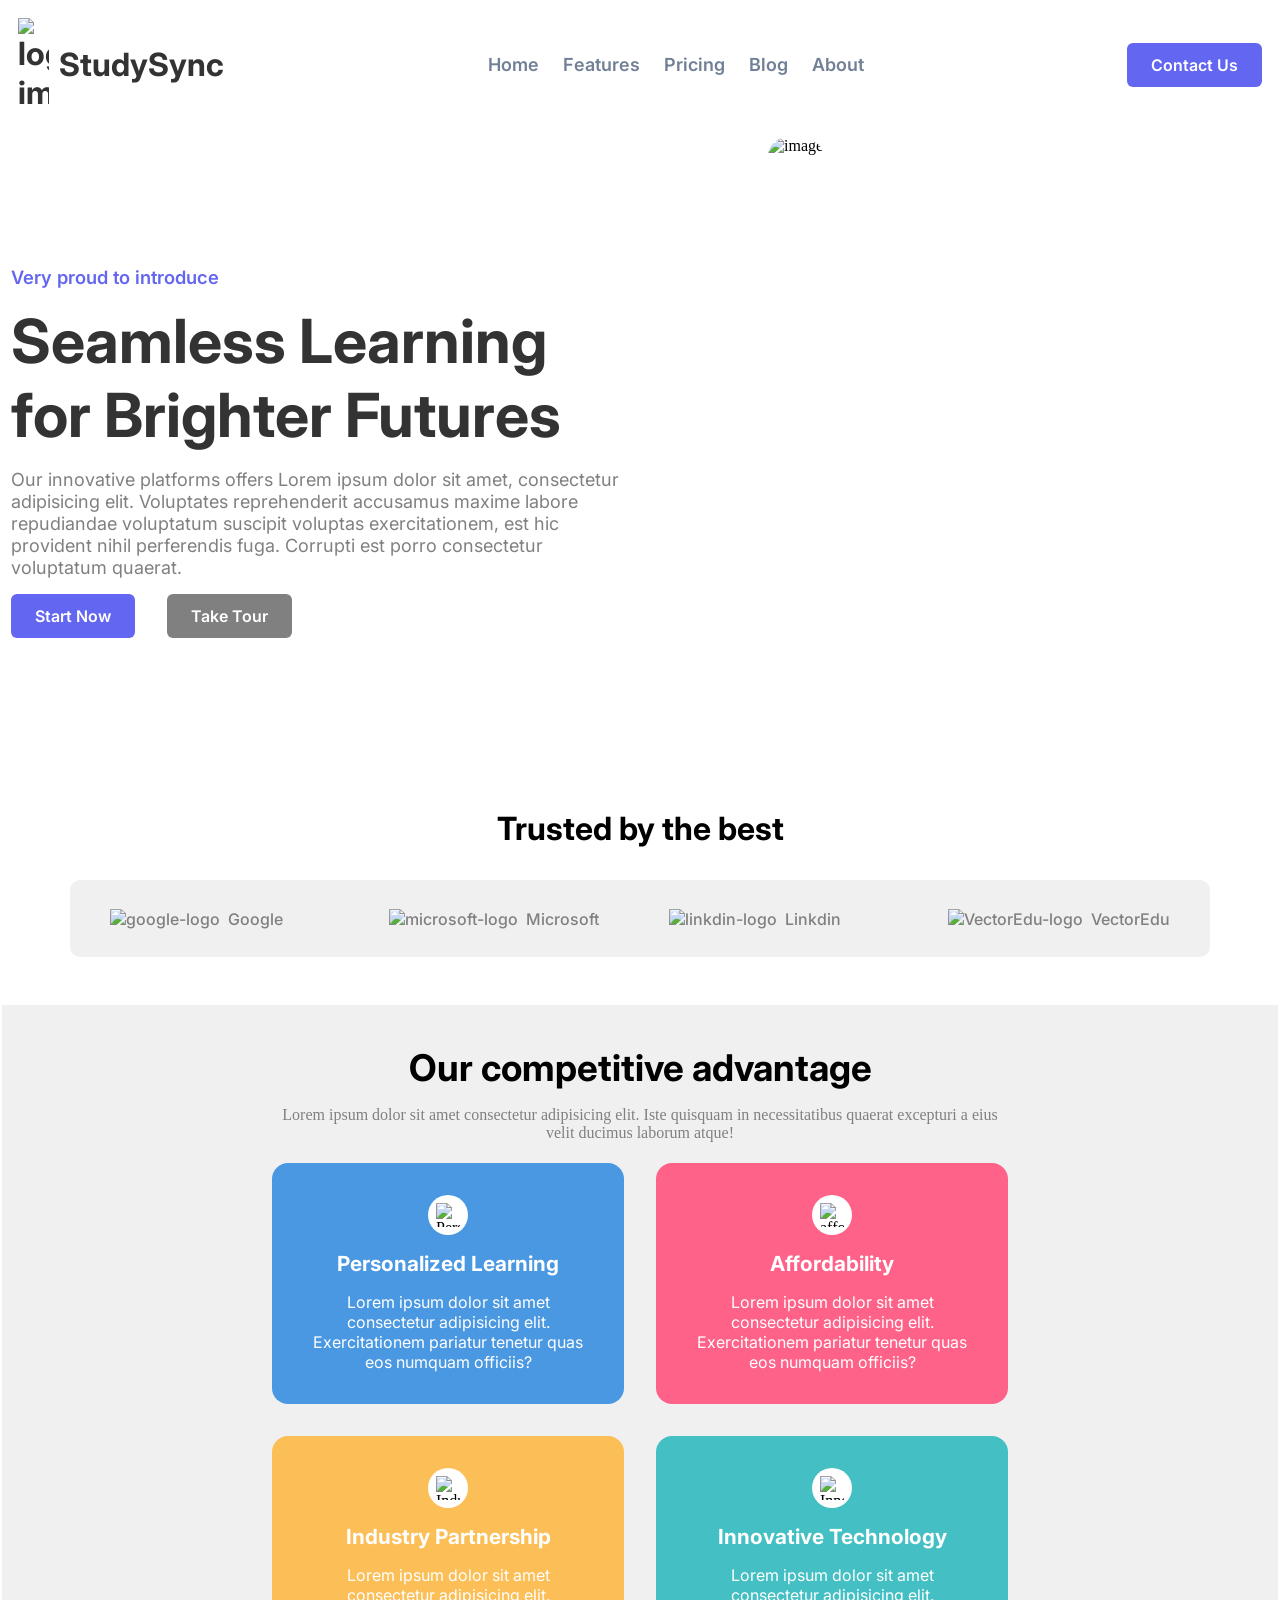
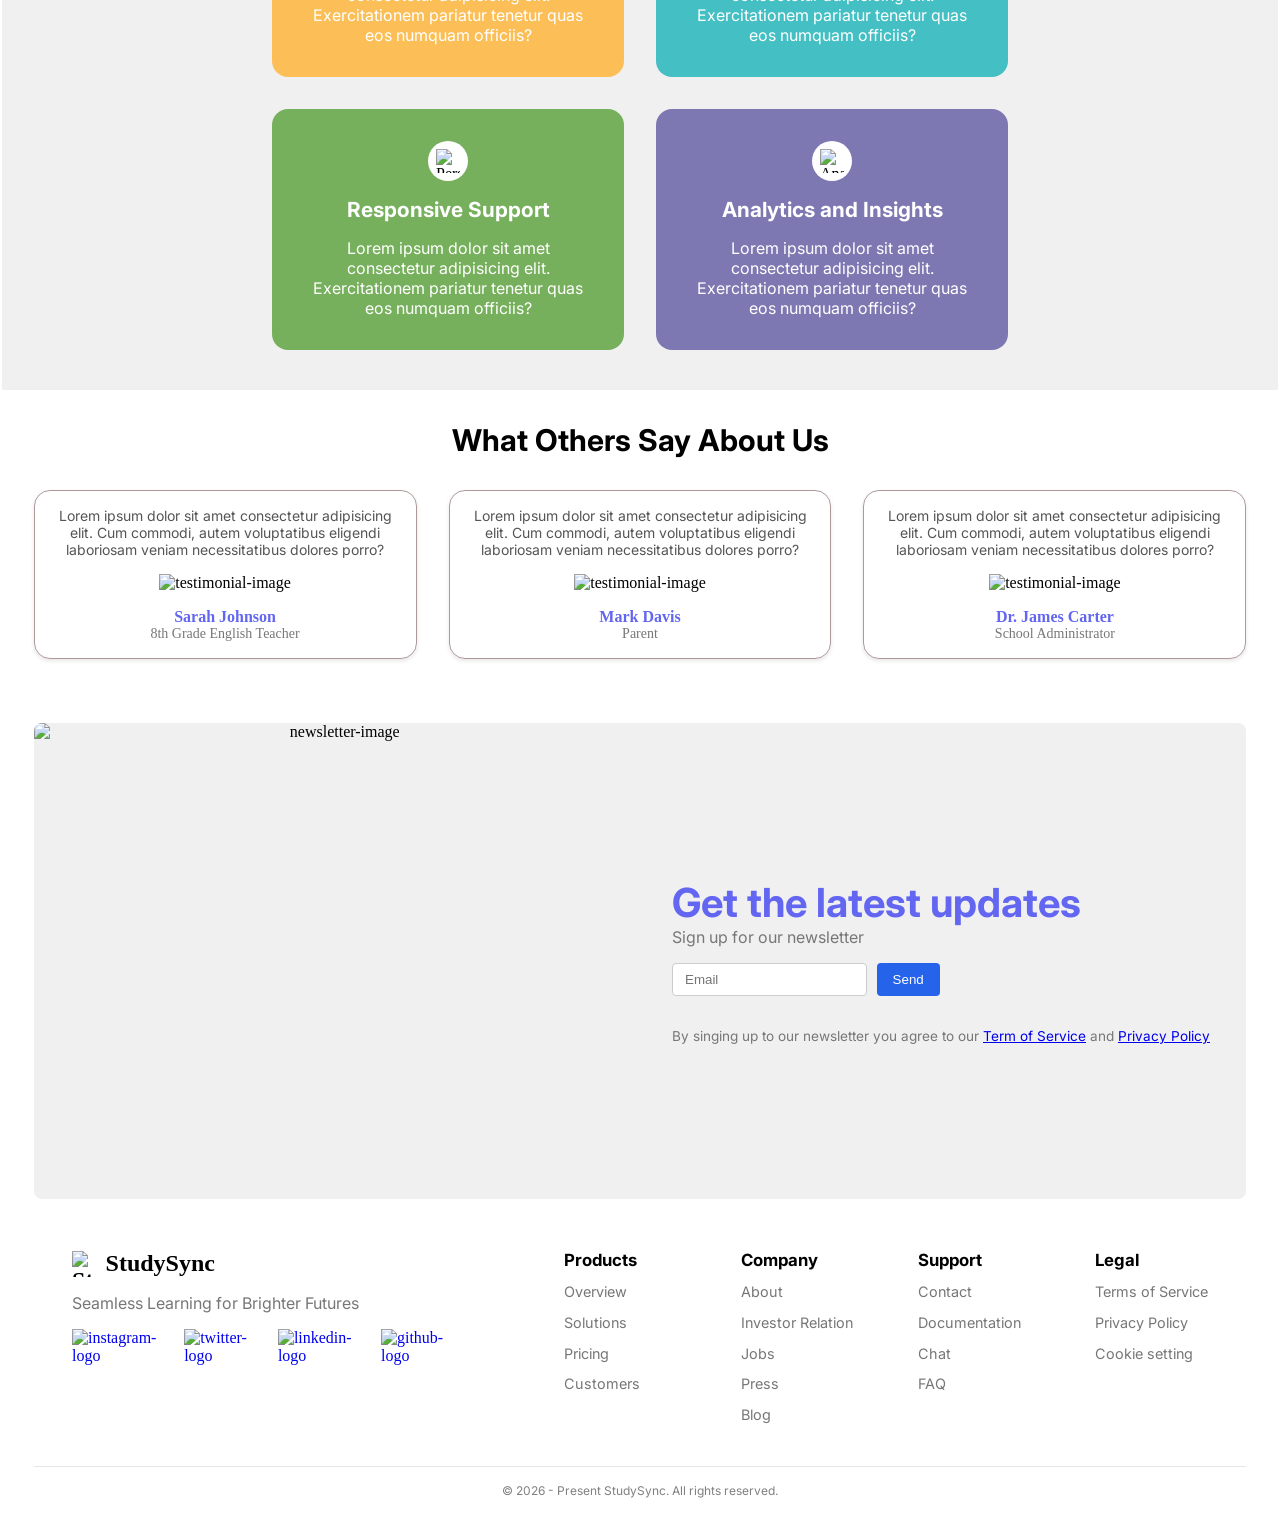
==== studysync.html @ 333de800 "Add files via upload" ====
<!DOCTYPE html>
<html lang="en">
<head>
    <meta charset="UTF-8">
    <meta name="viewport" content="width=device-width, initial-scale=1.0">
    <title>StudySync</title>
    <link rel="stylesheet" href="studysync.css">
    <link rel="preconnect" href="https://fonts.googleapis.com">
<link rel="preconnect" href="https://fonts.gstatic.com" crossorigin>
<link href="https://fonts.googleapis.com/css2?family=Barlow+Semi+Condensed:ital,wght@0,100;0,200;0,300;0,400;0,500;0,600;0,700;0,800;0,900;1,100;1,200;1,300;1,400;1,500;1,600;1,700;1,800;1,900&family=Figtree:ital,wght@0,300..900;1,300..900&family=Inter:ital,opsz,wght@0,14..32,100..900;1,14..32,100..900&family=Karla:ital,wght@0,200..800;1,200..800&display=swap" rel="stylesheet">
</head>
<body>
    <div class="header">
        <header class="header-content">
           <a href="#logo" class="logo">
            <img src="StudySyn.svg" alt="logo-image" class="logo-image">
            <span class="logo-tag">StudySync</span>
           </a>
           
           <nav class="nav">
            <a href="#home" class="nav-link">Home</a>
            <a href="#features" class="nav-link">Features</a>
            <a href="#pricing" class="nav-link">Pricing</a>
            <a href="#blog" class="nav-link">Blog</a>
            <a href="#about" class="nav-link">About</a>
            
           </nav>
           <a href="#contact" class="contact-button">Contact Us</a>

           <button class="menu-button">
             <img src="Hamburger.svg" alt="menu-button" class="menu-image">
           </button>
        </header>
        
    </div>
    <div class="content">
        <section class="main-section">
            <div class="content-left">
                <p class="section-label">Very proud to introduce</p>
                <h1 class="content-heading">Seamless Learning for Brighter Futures</h1>
                <p class="content-para">Our innovative platforms offers Lorem ipsum dolor sit amet, consectetur adipisicing elit. Voluptates reprehenderit accusamus maxime labore repudiandae voluptatum suscipit voluptas exercitationem, est hic provident nihil perferendis fuga. Corrupti est porro consectetur voluptatum quaerat.
                </p>
                <div class="button-group">
                    <a href="#start" class="start-button">Start Now</a>
                    <a href="#tour" class="tour-button">Take Tour</a>
                </div>

            </div>
            <div class="content-right">
               <div class="image-container">
                 <img src="./usgs-hoS3dzgpHzw-unsplash.jpg" alt="image" class="content-right-image">
               </div>
            </div>
        </section>
    </div>
    <div class="company-container">
        <h1 class="company-header">Trusted by the best</h1>
        <div class="company-info">
          <div class="items">
            <img src="Google.svg" alt="google-logo" class="logos">
             <span class="logo-name">Google</span>
          </div>
          <div class="items">
             <img src="Microsoft.svg" alt="microsoft-logo" class="logos">
             <span class="logo-name">Microsoft</span>
          </div>
          <div class="items">
             <img src="linkedin.svg" alt="linkdin-logo" class="logos">
             <span class="logo-name">Linkdin</span>
          </div>
          <div class="items">
             <img src="VectorEdu.svg" alt="VectorEdu-logo" class="logos">
             <span class="logo-name">VectorEdu</span>
          </div>

          </div>
        </div>
    </div>
    <div class="feature-container">
        <div class="feature-content">
            <div class="feature-main-info">
                <h2 class="main-info-heading">Our competitive advantage</h2>
                <p class="main-info-para">Lorem ipsum dolor sit amet consectetur adipisicing elit. Iste quisquam in necessitatibus quaerat excepturi a eius velit ducimus laborum atque!</p>
            </div>
            <div class="feature-grid">
                <!-- card 1 -->
                <div class="feature-card">
                    <div class="card-icon">
                        <img src="PersonalizedLearn.svg" alt="Personalized icon" class="card-logo">
                    </div>
                     <div class="feature-text">
                        <h3 class="card-heading">Personalized Learning</h3>
                     <p class="card-para">Lorem ipsum dolor sit amet consectetur adipisicing elit. Exercitationem pariatur tenetur quas eos numquam officiis?</p>
                     </div>
                </div>
                <!-- card 2 -->
                 <div class="feature-card">
                    <div class="card-icon">
                        <img src="Affordability.svg" alt="affordability icon" class="card-logo">
                    </div>
                   <div class="feature-text">
                      <h3 class="card-heading">Affordability</h3>
                     <p class="card-para">Lorem ipsum dolor sit amet consectetur adipisicing elit. Exercitationem pariatur tenetur quas eos numquam officiis?</p>
                   </div>
                </div>
                <!-- card 3 -->
                 <div class="feature-card">
                    <div class="card-icon">
                        <img src="IndustryPatner.svg" alt="IndustryPatner icon" class="card-logo">
                    </div>
                     <div class="feature-text">
                        <h3 class="card-heading">Industry Partnership</h3>
                     <p class="card-para">Lorem ipsum dolor sit amet consectetur adipisicing elit. Exercitationem pariatur tenetur quas eos numquam officiis?</p>
                     </div>
                </div>
                <!-- card 4 -->
                 <div class="feature-card">
                    <div class="card-icon">
                        <img src="InnovativeTech.svg" alt="InnovativeTech icon" class="card-logo">
                    </div>
                    <div class="feature-text">
                         <h3 class="card-heading">Innovative Technology</h3>
                     <p class="card-para">Lorem ipsum dolor sit amet consectetur adipisicing elit. Exercitationem pariatur tenetur quas eos numquam officiis?</p>
                    </div>
                </div>
                <!-- card 5 -->
                 <div class="feature-card">
                    <div class="card-icon">
                        <img src="IndustryPatner.svg" alt="Personalized icon" class="card-logo">
                    </div>
                     <div class="feature-text">
                        <h3 class="card-heading">Responsive Support</h3>
                     <p class="card-para">Lorem ipsum dolor sit amet consectetur adipisicing elit. Exercitationem pariatur tenetur quas eos numquam officiis?</p>
                     </div>
                </div>
                <!-- card 6 -->
                 <div class="feature-card">
                    <div class="card-icon">
                        <img src="Analytics.svg" alt="Analytics icon" class="card-logo">
                    </div>
                    <div class="feature-text">
                         <h3 class="card-heading">Analytics and Insights</h3>
                     <p class="card-para">Lorem ipsum dolor sit amet consectetur adipisicing elit. Exercitationem pariatur tenetur quas eos numquam officiis?</p>
                    </div>
                </div>
            </div>
        </div>
    </div>
    <div class="testimonial-container">
        <div class="testimonial-content">
            <h2 class="testimonial-heading">
                    What Others Say About Us
            </h2>
            <div class="testimonial-grid">

                        <!-- Card 1 -->
                <div class="testimonial-card">
                    <div class="testimonial-text">
                    Lorem ipsum dolor sit amet consectetur adipisicing elit. Cum commodi, autem voluptatibus eligendi laboriosam veniam necessitatibus dolores porro?
                </div>
                <div class="testimonial-avatar">
                    <img src="avatar1.png" alt="testimonial-image" class="testimonial-image">
                </div>
                <div class="testimonial-detail">
                    <h3 class="testimonial-name">Sarah Johnson</h3>
                    <p class="testimonial-para">8th Grade English Teacher</p>
                </div>
                </div>
                
                        <!-- Card 2 -->
                         <div class="testimonial-card">
                    <div class="testimonial-text">
                    Lorem ipsum dolor sit amet consectetur adipisicing elit. Cum commodi, autem voluptatibus eligendi laboriosam veniam necessitatibus dolores porro?
                </div>
                <div class="testimonial-avatar">
                    <img src="avatar2.png" alt="testimonial-image" class="testimonial-image">
                </div>
                <div class="testimonial-detail">
                    <h3 class="testimonial-name"> Mark Davis</h3>
                    <p class="testimonial-para">Parent</p>
                </div>
                </div>
                        <!-- Card 3 -->
                         <div class="testimonial-card">
                    <div class="testimonial-text">
                    Lorem ipsum dolor sit amet consectetur adipisicing elit. Cum commodi, autem voluptatibus eligendi laboriosam veniam necessitatibus dolores porro?
                </div>
                <div class="testimonial-avatar">
                    <img src="avatar3.png" alt="testimonial-image" class="testimonial-image">
                </div>
                <div class="testimonial-detail">
                    <h3 class="testimonial-name">Dr. James Carter</h3>
                    <p class="testimonial-para">School Administrator</p>
                </div>
                </div>
                        

            </div>
        </div>
    </div>
    <div class="newsletter-container">
        <div class="newsletter-content">
            <!-- Left part -->
            <div class="newsletter-left">
                <img src="img.png" alt="newsletter-image" class="newsletter-photo">
            </div>
            <!-- Right part -->
        
            <div class="newsletter-right">
               <div class="newsletter-info">
                 <h2 class="newsletter-heading">Get the latest updates</h2>
                <p class="newsletter-description">Sign up for our newsletter</p>
               </div>
                
                    <form class="form-email">
                        <input type="email" placeholder="Email" class="email-input">
                    
                     <button class="form-button">Send</button>

                    </form>
                <p class="policy">
                    By singing up to our newsletter you agree to our
                    <a class="link" href="#term">Term of Service</a>
                    and
                    <a class="link" href="#term">Privacy Policy </a>
                </p>

            </div>
        </div>
    </div>
    <div class="footer-container">
        <footer class="footer">
            <div class="footer-left">
                <div class="company-logo">
                    <a href="#home" class="logo-link">
                    <img src="StudySyn.svg" alt="StudySync-image" class="StudySync-image">
                    StudySync
                    </a>
                    <p class="company-filler">Seamless Learning for Brighter Futures</p>
                    <div class="socials">
                        <a href="#insta" class="social-links">
                            <img src="instagram.svg" alt="instagram-logo" class="social-icons">
                        </a>
                          <a href="#twitter" class="social-links">
                            <img src="twitter.svg" alt="twitter-logo" class="social-icons">
                        </a>
                          <a href="#linkdin" class="social-links">
                            <img src="linkedin-copy.svg" alt="linkedin-logo" class="social-icons">
                        </a>
                          <a href="#github" class="social-links">
                            <img src="github.svg" alt="github-logo" class="social-icons">
                        </a>
                    </div>
                </div>
            </div>
            <div class="footer-right">
                <!-- column 1 -->
                <div class="footer-column">
                    <div class="column-heading">
                        Products
                    </div>
                    <ul class="footer-link-list">
                      <li>
                        <a href="#overview" class="footer-link"> Overview</a>
                      </li>
                        <li>
                        <a href="#solutions" class="footer-link"> Solutions</a>
                      </li>
                        <li>
                        <a href="#pricing" class="footer-link"> Pricing</a>
                      </li>
                        <li>
                        <a href="#customers" class="footer-link"> Customers</a>
                      </li>
                    </ul>
                </div>
                <!-- column 2 -->
                  <div class="footer-column">
                    <div class="column-heading">
                        Company
                    </div>
                    <ul class="footer-link-list">
                      <li>
                        <a href="#abour" class="footer-link"> About</a>
                      </li>
                        <li>
                        <a href="#" class="footer-link"> Investor Relation</a>
                      </li>
                        <li>
                        <a href="#pricing" class="footer-link"> Jobs</a>
                      </li>
                        <li>
                        <a href="#customers" class="footer-link"> Press</a>
                      </li>
                       <li>
                        <a href="#customers" class="footer-link"> Blog</a>
                      </li>
                    </ul>
                </div>
                 <!-- column 3 -->
                   <div class="footer-column">
                    <div class="column-heading">
                        Support
                    </div>
                    <ul class="footer-link-list">
                      <li>
                        <a href="#overview" class="footer-link"> Contact</a>
                      </li>
                        <li>
                        <a href="#solutions" class="footer-link"> Documentation</a>
                      </li>
                        <li>
                        <a href="#pricing" class="footer-link"> Chat</a>
                      </li>
                        <li>
                        <a href="#customers" class="footer-link"> FAQ</a>
                      </li>
                    </ul>
                </div>
                  <!-- column 4 -->
                    <div class="footer-column">
                    <div class="column-heading">
                       Legal
                    </div>
                    <ul class="footer-link-list">
                      <li>
                        <a href="#overview" class="footer-link">Terms of Service</a>
                      </li>
                        <li>
                        <a href="#solutions" class="footer-link">Privacy Policy</a>
                      </li>
                        <li>
                        <a href="#pricing" class="footer-link"> Cookie setting</a>
                      </li>
                        
                    </ul>
                </div>

            </div>
        </footer>
        <div class="footer-copyright">
            © 2026 - Present StudySync. All rights reserved.
        </div>
       
    </div>
</body>
</html>
---- studysync.css ----
:root {
  --primary-color: #6366f1;
  --accent-color: #3f83f8;
  --text-color: #333333;
  --link-color: #2563eb;
  --background-color: #ffffff;
  --light-gray: #f0f0f0;
  --gray: #808080;
  --dark-gray: #555;
}
*{
    padding: 0;
    margin: 0;
    box-sizing: border-box;
    text-decoration: none;
}
body{
    height: 100vh;
    background-color: var(--background-color);
    padding: 0.1rem;
    text-align: center;
}
 .header-content{
    display: flex;
    justify-content: space-between;
    max-width: 1280px; 
    margin: 0 auto;
    align-items: center;
    padding: 1rem;
 }
 .logo{
    display: flex;
    align-items: center;
    font-size:2rem;
    font-weight: bold;
    font-family: "Inter", sans-serif;
    color: var(--text-color);
    text-decoration: none;
    gap: 0.625rem;
 }
 .logo-image{
    height: 5.875rem;
    width: 1.938rem;
 }
 .logo-tag{
     font-size:2rem;
    font-weight: bold;
 }
 .nav{
    display: none;
    gap: 1.5rem;
 }
 @media screen and (min-width:768px) {
    .nav{
        display: flex;
    }
 }
 .nav-link{
    color:#718096 ;
    font-size: 1.125rem;
    font-weight: 600;
     font-family: "Inter", sans-serif;
    transform: color 0.1s;
 }
 .nav-link:hover{
    color: var(--link-color);
 }
 .contact-button{
    display: none;
         font-family: "Inter", sans-serif;
         font-size: 1rem;
         font-weight: 600;
         border: none;
         border-radius: 0.375rem;
         background-color: var(--primary-color);
         color: var(--background-color);
         padding: 0.75rem 1.5rem;
         transform: all 0.1s;

 }
 @media screen and (min-width:768px) {
    .contact-button{
        display: block;
    }
 }
 .contact-button:hover{
    background-color:#5254f8;
 }
 .menu-button{
   display: none;
   font-size: 1rem;
   border: none;
   border-radius: 0.375rem;
   background-color: var(--background-color);
   padding: 0.5rem 0.9rem ;
 }
 @media screen and (max-width:768px) {
    .menu-button{
        display:block ;
    }
 }
 .menu-image{
    height: 1.5rem;
    width: 1.5rem;
 }
 .main-section{
   max-width: 1280px;
   display: flex;
   flex-direction:column;
   gap: 1rem;
   padding: 0.6rem;
   margin: 0 auto;
   align-items: center;
 }
 .content-left{
   /* display: flex; */
   text-align: center;
   animation: slideFromLeft 1s ease forwards;
   opacity: 0;

 }
 @keyframes slideFromLeft {
   0%{
      opacity: 0;
      transform: translateX(-100%);
   }
   100%{
      opacity: 1;
      transform: translateX(0%);
      
   }
 }
 .section-label{
   font-size: 1.15rem;
    font-weight: 600;
     font-family: "Inter", sans-serif;
     color: var(--primary-color);
 }
 .content-heading{
    font-family: "Inter", sans-serif;
    font-size: 2.3rem;
    padding: 1.1rem;
    margin-top: 1rem;
    color: var(--text-color);
 }
 .content-para{
    font-family: "Inter", sans-serif;
    color: var(--gray);
    font-size: 1.13rem;
    margin-top: 1rem;
 }
 .button-group{
   display: flex;
   justify-content: center;
   padding: 1rem;
   gap: 2rem;
   margin-top: 1rem;
 }
 .start-button{
    font-family: "Inter", sans-serif;
         font-size: 1rem;
         font-weight: 600;
         border: none;
         border-radius: 0.375rem;
         background-color: var(--primary-color);
         color: var(--background-color);
         padding: 0.75rem 1.5rem;
         transform: all 0.1s;
 }
 .start-button:hover{
   background-color:var(--link-color);
 }
 .tour-button{
   font-family: "inter" , sans-serif;
   font-size: 1rem;
   font-weight: 600;
   padding:0.75rem 1.5rem ;
   border: none;
   border-radius:0.375rem ;
   color: var(--background-color);
   background-color: var(--gray);
   transform: all 0.1s;

 }
 .tour-button:hover{
   background-color: var(--dark-gray);
 }
 .content-right{
   display: flex;
   justify-content: center;
   align-items: center;
 }
 .image-container{
   height: 52vh;
   /* width: auto; */
   border-radius: 1.225rem;
   overflow: hidden;
   box-shadow: 0px 4px 8px rgba(0,0,0,0,1);
 }
 .content-right-image{
   height: 100%;
   width: 100%;
 }
 @media screen and (min-width:768px) {
   .main-section{
      flex-direction: row;
      gap: 8rem;
   }
   .content-left{
      max-width: 50%;
      text-align: left;
   }
   .content-heading{
      padding: 0;
      font-size: 3.8rem;
   }
   .button-group{
     justify-content: start;
     padding: 0;
   }
   .image-container{
      height: 70vh;
   }
 }
 .company-container{
   display: flex;
   flex-direction: column;
   justify-content: center;
   align-items: center;
   margin-top: 2rem;
   animation: slideFromLeft 1s ease forwards ;
   
 }
 .company-header{
   font-family: "inter",sans-serif;
   font-size: 1.2rem;
   
   
  
 }
 .company-info{
   display: grid;
   grid-template-columns: repeat(2,1fr);
   gap: 3.6rem;
   padding:1rem ;
   background-color:var(--light-gray) ;
   border: none;
   border-radius: 0.625rem;
    margin-top: 2rem;
    margin-bottom: 3rem;
    padding:1.8rem 2.5rem ;
 }
 @media screen and (min-width:640px) {
   .company-info{
       grid-template-columns: repeat(4,1fr);
       
   }
    .company-header{
      font-size: 2rem;
      font-weight: bold;
    }
 }
 .items{
   font-family:  "inter",sans-serif;
   font-size: 1rem;
   font-weight: 500;
   color: var(--gray);
   display: flex;
   gap: 0.5rem;
 }
 .logos{
    height: 20px;
 }
 .logo-name{
    font-size: 1rem;
 }
 .feature-container{
   background-color: var(--light-gray);
   padding: 2.5rem 0;
   /* text-align: center; */
   display: flex;
   justify-content: center;
   align-items: center;

 }
 .feature-content{
   max-width: 800px;
   margin: 0 auto;
   padding: 0 2rem;
  
 }
 .feature-main-info{
  display: flex;
  flex-direction: column;
  gap: 1rem;
   
 }
 .main-info-heading{
    font-family: "inter", sans-serif;
   font-size: 2.3rem;
 }
 .main-info-para{
   color: var(--gray);
   font-size: 1rem;
 }
 .feature-grid{
   display: grid;
   grid-template-columns: repeat(2,1fr);
   grid-gap: 2rem;
   margin-top: 1.3rem;
 }
 .feature-card{
     display: flex;
     flex-direction: column;
   justify-content: center;
   align-items: center;
   background-color: rgb(239, 70, 98);
   padding: 2rem;
   border-radius: 1rem;
 }
 .card-icon{
   background-color: var(--background-color);
   border: none;
    width: 2.5rem;
   height: 2.5rem;
   border-radius: 100%;
    display: flex;
   justify-content: center;
   align-items: center;
   margin-bottom: 1rem;
   
 }
 .card-logo{
   width: 1.5rem;
   height: 1.5rem;
 }
 .feature-text{
   display: flex;
   flex-direction: column;
   gap: 1rem;
 }
 .card-heading{
   color: #ffffff;
    font-family: "inter", sans-serif;
    font-weight: bold;
    font-size: 1.3rem;
 }
 .card-para{
   color: #ffffff;
    font-family: "inter", sans-serif;
 }
 .feature-card:nth-child(1){
   background-color:#4a98e2 ;
 }
 .feature-card:nth-child(2){
   background-color: #ff6289;
 }
 .feature-card:nth-child(3){
   background-color:#fcbf58 ;
 }
 .feature-card:nth-child(4){
   background-color:#44bfc3 ;
 }
 .feature-card:nth-child(5){
   background-color: #77b05d;
 }
 .feature-card:nth-child(6){
   background-color: #7d78b1;
 }
 @media screen and (max-width:768px) {
   .feature-grid{     
      grid-template-columns: repeat(1,1fr);
   }
 }
.testimonial-container{
   background-color: var(--background-color);
   padding:2rem;
   margin: 0 auto;
   max-width: 1280px;
}
.testimonial-content{
   display: flex;
   flex-direction: column;
   align-items: center;
   gap: 2rem;
}
.testimonial-heading{
   font-family: "inter" ,sans-serif;
   font-size:1.875rem ;
   font-weight: bold;
}
.testimonial-grid{
  display: grid;
  grid-template-columns: repeat(3,1fr);
  gap: 2rem;

}
.testimonial-card{
  display: flex;
  flex-direction: column;
  border: 1px solid rgb(173, 153, 153);
  border-radius: 1rem;
  padding: 1rem ;
  box-shadow:0 2px 4px rgba(0,0,0,0.1);
  transition: transform 0.3s ease box-shadow 0.3s ease;
}
.testimonial-card:hover{
  transform: scale(1.05);
  box-shadow: 0 4px 8px rgba(0,0,0,0.2);
  border: 1px solid blue;
}
.testimonial-text{
  font-family: "inter" ,sans-serif;
  font-size:0.875rem;
  color: #555;
}

.testimonial-image{
  height: 5rem;
  width: 5rem;
  margin-block: 1rem;
}
.testimonial-detail{
  display: flex;
  flex-direction: column;

}
.testimonial-name{
  color:var(--primary-color);
  font-size: 1rem;
}
.testimonial-para{
  font-size: 0.875rem;
  color:#777;
}
.newsletter-container{
  background-color: var(--background-color);
  padding: 2rem;
  max-width: 1280px;
  height: 60vh;
  margin: 0 auto;
}
.newsletter-content{
  background-color: var(--light-gray);
  display: flex;
  flex-direction: row;
  /* align-items: center; */
  height: 100%;
  border-radius: 8px;
  overflow: hidden;
}
.newsletter-left{
  height: 100%;
  width: 50%;
  position: relative;
}
.newsletter-photo{
  position: absolute;
  inset:0;
  height: 100%;
  width: 100%;
  object-fit: cover;
  object-position: center;
}
.newsletter-right{
 display: flex;
 flex-direction: column;
 gap: 1rem;
 padding: 2rem;
 justify-content: center;
 align-items: flex-start;
}
@media screen  and (max-width:640px){
  .newsletter-left{
    display: none;
  }
  
}
.newsletter-heading{
  font-family: "inter",sans-serif;
  color: var(--primary-color);
  font-size: 2.5rem;
  font-weight: bold;
}
@media screen and (max-width:640px){
  .newsletter-heading{
    font-size: 2rem;
  }
}
.newsletter-description{
  font-family: "inter",sans-serif;
  text-align: left;
  color: #777;
}
.form-email{
  padding: 0 auto;
  display: flex;
  
  flex-wrap: wrap;
  margin-bottom: 1rem;
  gap: 0.6rem;

}
.email-input{
  background-color: var(--background-color);
  /* width: 100%; */
  color: #333;
  outline: none;
  border: 1px solid #ccc;
  border-radius: 4px;
  padding: 0.5rem 0.75rem;
}
.email-input:focus{
  border-color: #2563eb;
  box-shadow: 0 4px 8px rgba(0,0,0,0.3);
}
.form-button{
  background-color:var(--link-color);
  color:var(--background-color) ;
  border: none;
  border-radius:0.25rem;
  padding: 0.5rem 1rem;
}
.form-button:hover{
  background-color: var(--accent-color);
}
.policy{
  font-family: "inter",sans-serif;
  padding:0 auto;
  color: #777;
  font-size: 0.85rem;
}
.link{
  text-decoration: underline;
  
}
.footer-container{
  background-color:var(--background-color);
  margin: 0 auto;
  padding: 0 2rem;
  display: flex;
  flex-direction: column;
  max-width: 1280px;
}
.footer{
  max-width: 1280px;
  padding: 1.2rem 2.4rem ;
  text-align: left;
  display: flex;
  justify-content: space-between;
}
@media screen and (max-width:1080px) {
  .footer{
    display: flex;
    flex-direction:column;
    align-items: center;
    gap: 2rem;
  }
  .footer-left{
    margin-left: 4rem;
    
  }
}

.footer-left{
  display: flex;
  flex-direction: column;
  max-width: 34%;
  
}
.company-logo{
 display: flex;
 flex-direction: column;
 gap: 1rem;
}
.logo-link{
  display: flex;
  gap:0.5rem;
  align-items: center;
   font-size: 1.5rem;
   font-weight: bold;
   color: black;
}
.StudySync-image{
  height: 1.6rem;
  width: 1.6rem;
}
.company-filler{
  font-family: "inter", sans-serif;
  color: #777;
}
.socials{
 display: flex;
 gap: 1rem;
}
.footer-right{
  display: grid;
  grid-template-columns: repeat(4,1fr);
  gap: 4rem;
}
@media screen and (max-width:840px) {
  .footer-right{
    grid-template-columns: repeat(2,1fr);
  }
}
.footer-column{
display: flex;
flex-direction: column;
gap: 0.8rem;
font-family: "inter" , sans-serif;
}
.column-heading{
font-size: 1.05rem;
font-weight: bold;
}
.footer-link-list{
 display: flex;
flex-direction: column;
gap: 0.86rem;
 font-size: 0.9rem;
 
 list-style: none;
}
.footer-link{
 color:#777;
 font-size: 0.9rem;
}
.footer-copyright{
  color: var(--gray);
  font-family: "inter" , sans-serif;
  font-size:  0.75rem;
  padding-bottom: 2rem;
  padding-top: 1rem;
  margin-top: 1.5rem;
  border-top: 1px solid #e5e7eb;
}
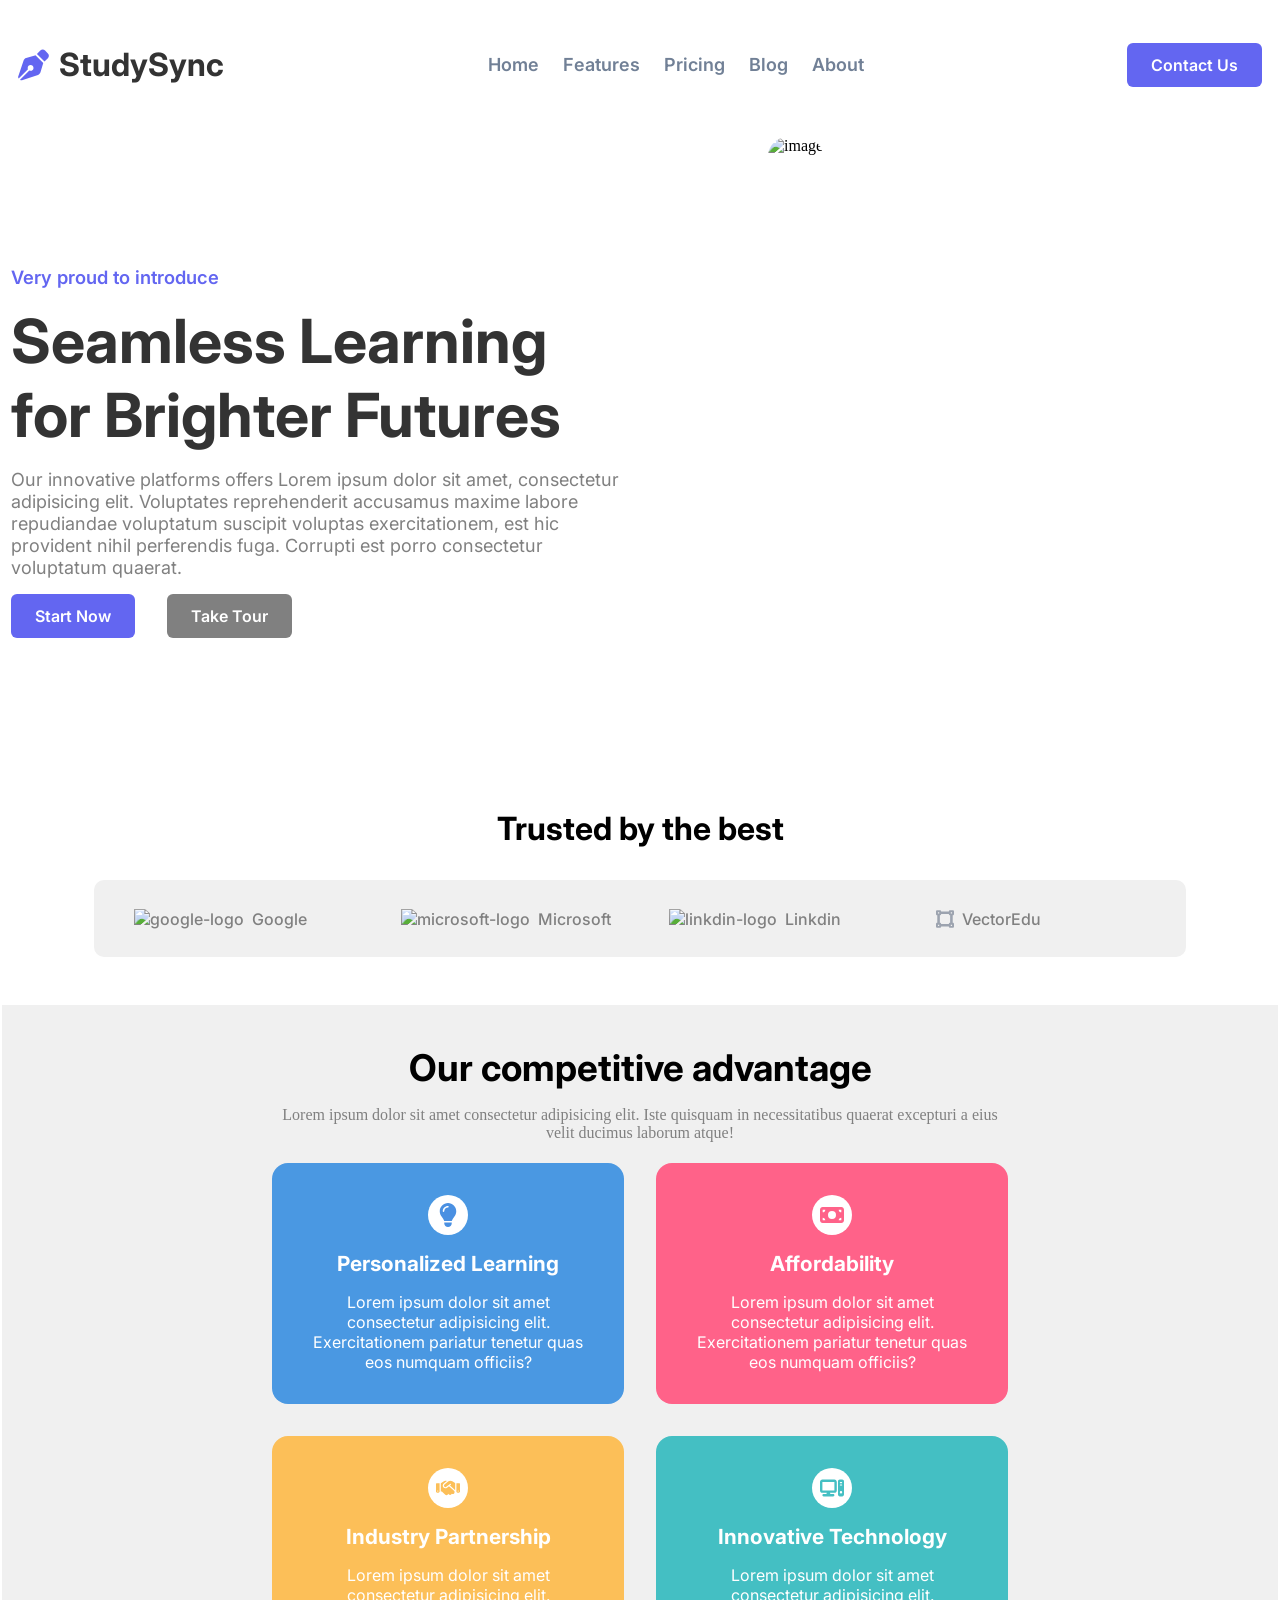
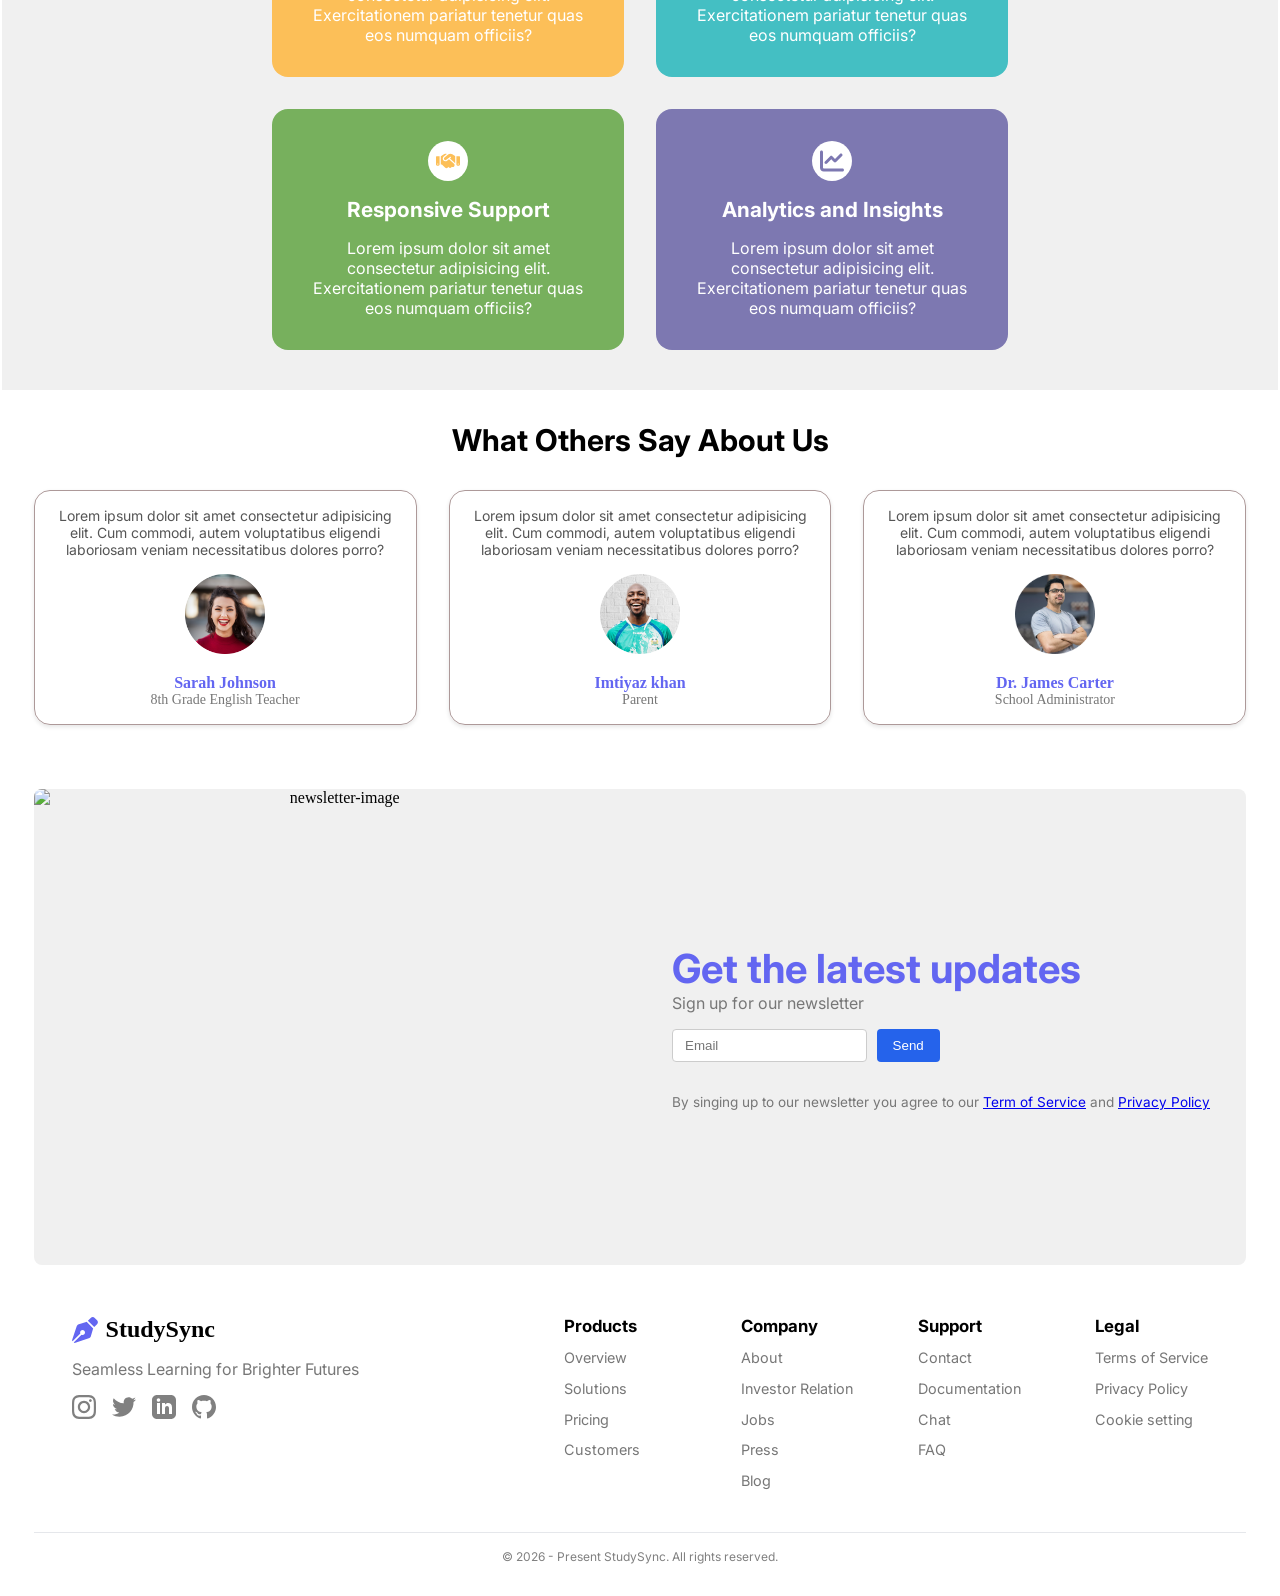
==== commit 8f2bd8eb: "Update studysync.html" ====
--- a/studysync.html
+++ b/studysync.html
@@ -176,7 +176,7 @@
                     <img src="avatar2.png" alt="testimonial-image" class="testimonial-image">
                 </div>
                 <div class="testimonial-detail">
-                    <h3 class="testimonial-name"> Mark Davis</h3>
+                    <h3 class="testimonial-name"> Imtiyaz khan</h3>
                     <p class="testimonial-para">Parent</p>
                 </div>
                 </div>
@@ -344,4 +344,4 @@
        
     </div>
 </body>
-</html>+</html>
